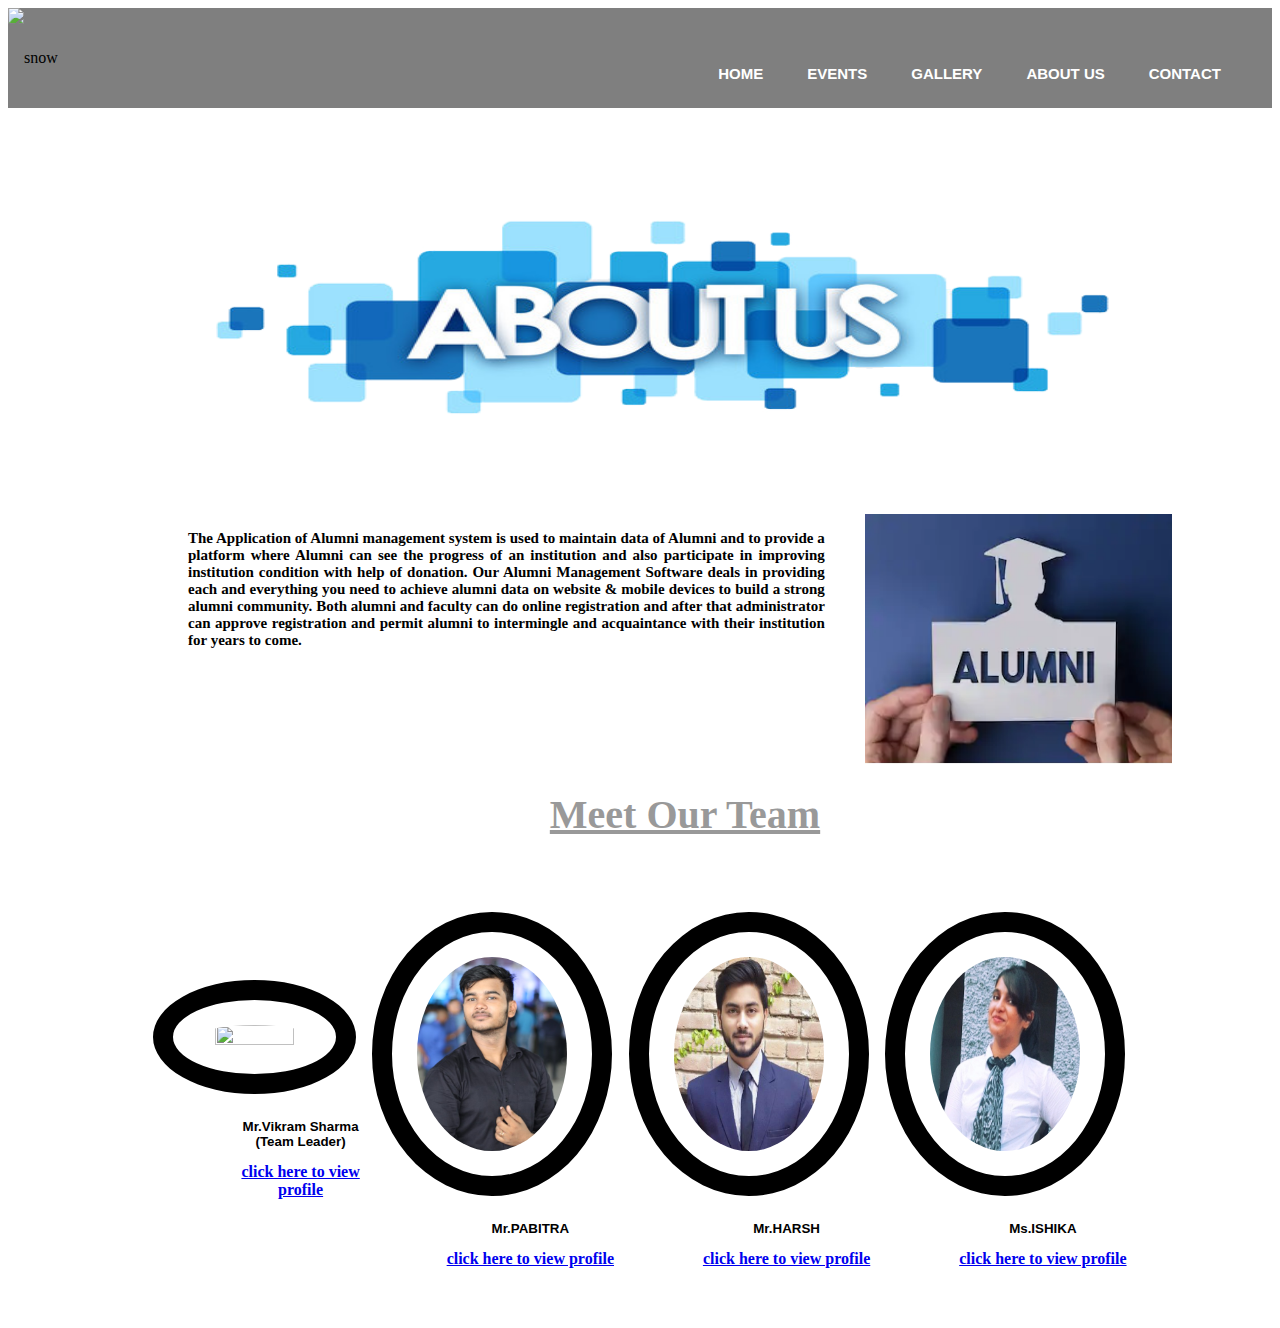
==== about/about us.html @ 5f572add "Added about" ====
<!doctype html>
<html>
<head>
<meta charset="utf-8">

<title>About Us</title>
<link rel="stylesheet"  href="css.css">
<style>
TD
{
  padding:20PX;
 }
 
H3
{ text-align:center;
} 
 P
{
font-family:'Times New Roman', Times, serif;color:#000; font-size:smaller
}

#profile p
{ text-align:center;
   font-family:"Arial Black", Gadget, sans-serif;
 }


</style>



</head>

<body>
	<div class="menu">
			
			<div class="leftmenu">
				 <img src="logo.jpg" alt="snow" style="height: 100px; width:300px">
			</div>
			<div class="rightmenu">
    <center>
        <ul>
           <li><a href="../index.html">HOME</a></li>
          <li><a href="../events/events.html">EVENTS</a></li>
          <li> <a href="../Gallery/Gallery.html">GALLERY</a></li>
          <li><a href="../about/about us.html">ABOUT US<a></li>
          <li><a href="https://vikramsh2002.github.io/My-Portfolio/#con" target="_blank">CONTACT</a></li>
       </ul>
      </center>
  
</div>
	<div class="bg-text">
 <center><img class="sticky" src="2.png" alt="Snow" style="height: 400px; width:1000px"></center>

<div id="warpper">

<header>





 </header>




<section style="min-height:500px">


<div style="width:100%;height:250px; background-color:#fff">


<div style="width:70%;height:250px; float:left">


<blockquote>

<p style="font-family:'Times New Roman', Times, serif;color:#000; font-size:smaller; text-align: justify; font-size: 15px; ">The Application of Alumni management system is used to maintain data of Alumni and to provide a platform where Alumni can see the progress of an institution and also participate in improving institution condition with help of donation.

Our Alumni Management Software deals in providing each and everything you need to achieve alumni data on website & mobile devices to build a strong alumni community. Both alumni and faculty can do online registration and after that administrator can approve registration and permit alumni to intermingle and acquaintance with their institution for years to come.
 </p>

 </blockquote>



</div>

<div style="width:30%;height:250px; background-color:green; float:left">

<img src="1.png" class="pabitra"  style="width:100%; height:100%;"/>

 </div>

</div>

<div style="width:100%;height:auto; background-color:white" id="profile">
<h1 style="font-style:normal; font-weight:lighter; color:#999; margin-left:50px; font-size: 40px; "><center><u><b>Meet Our Team</u></b></center> </h1>


<table style="margin-left:50px">

<tr>
   <td>
<img src="Vikram.jpg" class="img"  style="width:70%; height:50%";/> 
<p>Mr.Vikram Sharma <br/>(Team Leader) </p>

<a href="https://www.linkedin.com/in/vikram-sharma-740377187"> <center>  click here to view profile </center></a>

</td>

<td>
<img src="pabitra.png" class="img" style="width:70%; height:50%";/> 
<p>    Mr.PABITRA </p>

<a href="https://www.linkedin.com/in/pabitra-kumar-panda-77ba80169"> <center>click here to view profile </center></a>

</td>

<td>
<img src="harsh.png" class="img" style="width:70%; height:50%"; /> 
<p>Mr.HARSH </p>

<a href="https://www.linkedin.com/in/harsh-maheshwari-535233136">  <center> click here to view profile</center> </a>

</td>

<td>
<img src="ishika.jfif"  class="img" style="width:70%; height:50%;"/> 
<p>Ms.ISHIKA </p>

<a href="https://www.linkedin.com/in/ishika-aggarwal-163024191"><center>   click here to view profile</center> </a>

</td>



</tr>


</table>


</div>








 </section>


<footer>
<br>



</footer>




</div>


</body>
</html>
---- about/css.css ----
.img
{
	width:300px;
	height: 300px;
	border:20px solid black;
	border-radius: 80%;
	padding: 25px;
	float: right;
margin:25px;
}
.bg-text {

  color: white;
  font-weight: bold;
  position: absolute;
  top: 10%;
  left: 10%;
  z-index: 2;
  width: 80%;
  padding: 20px;
  text-align: center;
}
.h1
{
	font-style: times new roman;
	padding: 10px;
}
.rightmenu ul li a{
  text-decoration: none;
  color: white;
  display: block;
}

.menu{

  width: 100%;
  height: 100px;
  background-color: rgba(0,0,0,0.5);
}

.leftmenu{
  width: 20%;
  line-height: 100px;
  float: left;
/*  background-color: yellow;*/
}

.leftmenu h4{
  padding-left: 70px;
  font-weight: bold;
  color: white;
  font-size: 22px;
  font-family: 'Montserrat', sans-serif;
}


.rightmenu{
  width:70%;
  height: 100px;
  float: right;
  
}

.rightmenu ul{
  margin-left: 200px;
}

.rightmenu ul li {
  font-family: 'Montserrat', sans-serif;
  display: inline-block;
  list-style: none;
  font-size: 15px;
  color:white;
  font-weight: bold;
  line-height: 100px;
  margin-left: 40px;
  text-transform: uppercase;
  text-decoration: none;

}

#fisrtlist{
  text-decoration: none;
}

.rightmenu ul li:hover a{
  color: orange;
}
#buttonone{
  background-color: white;
  border: none;
  font-size: 12px;
  font-weight: bold;
  text-transform: uppercase;
  line-height: 40px;
  width: 150px;
  font-family: 'Montserrat', sans-serif;
  margin-top: 25px;
  border: 3px solid white;
}

#buttontwo{

  background-color: transparent;
  border: none;
  font-family: 'Montserrat', sans-serif;
  text-transform: uppercase;
  font-weight: bold;
  line-height: 40px;
  border: 3px solid white;
  width: 150px;
}
/* Responsive layout - when the screen is less than 600px wide, make the two columns stack on top of each other instead of next to each other */
@media screen and (max-width: 600px) {
  .column, input[type=submit] {
    width: 100%;
    margin-top: 0;
  }
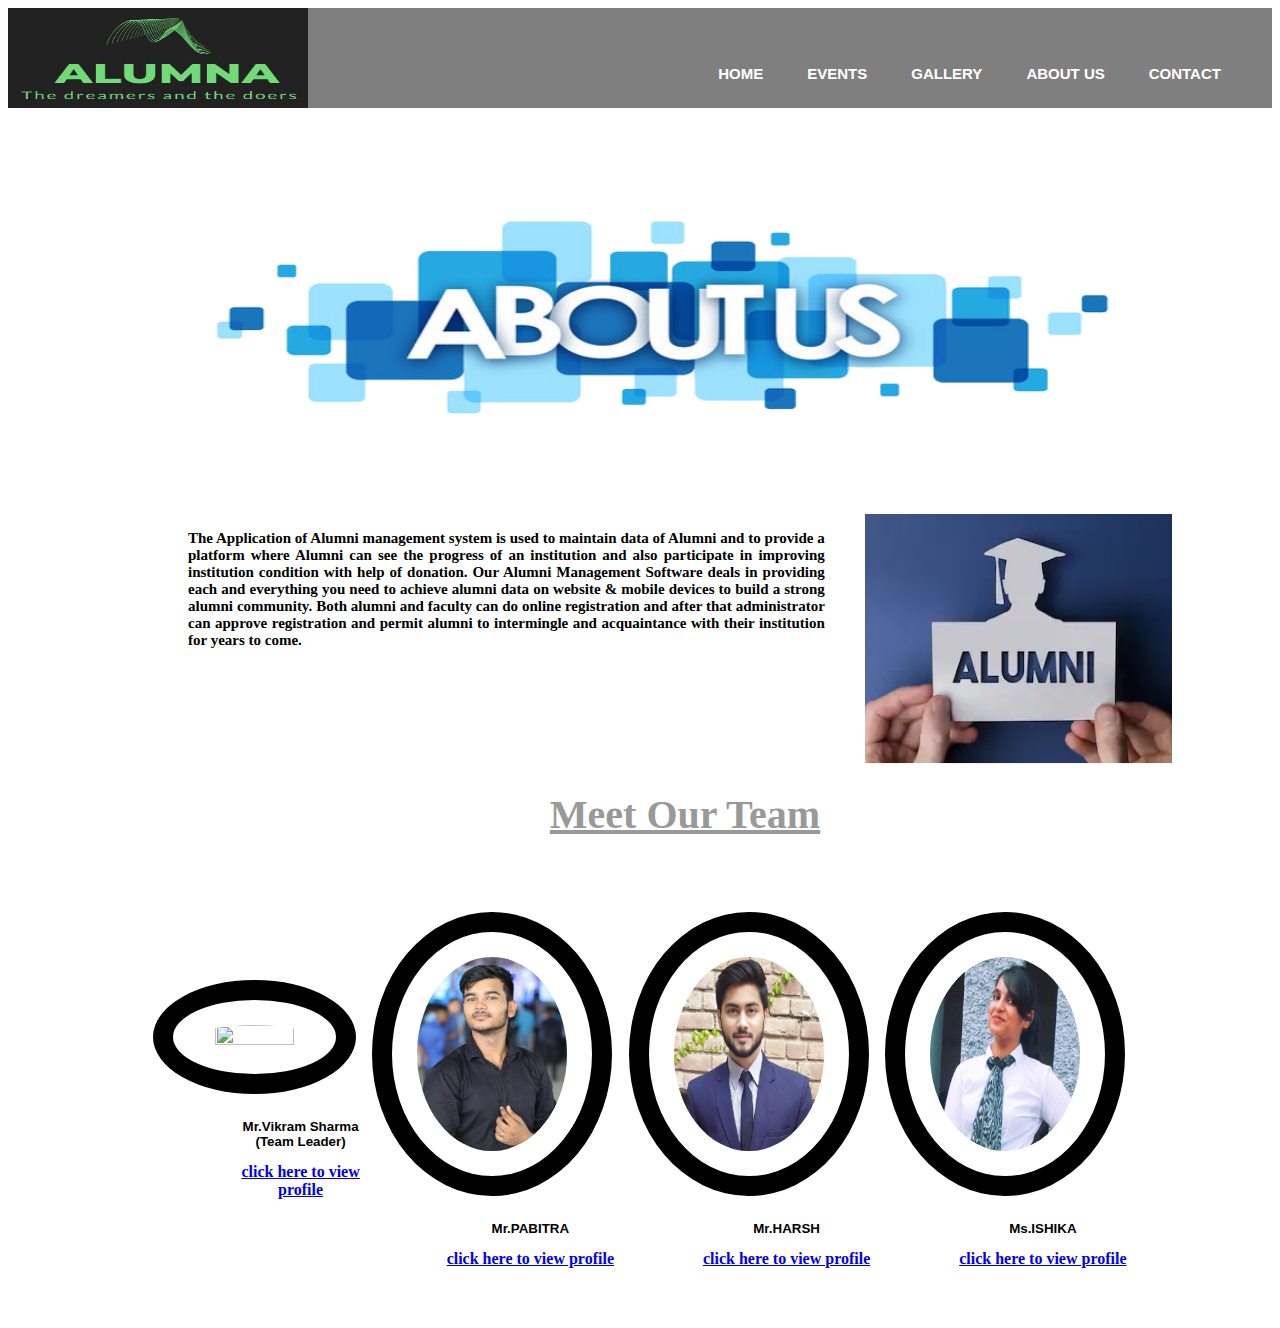
==== commit b6767188: "Gallery Add Attpt 2" ====
--- a/about/about us.html
+++ b/about/about us.html
@@ -35,14 +35,14 @@
 	<div class="menu">
 			
 			<div class="leftmenu">
-				 <img src="logo.jpg" alt="snow" style="height: 100px; width:300px">
+				 <img src="../logo.png" alt="snow" style="height: 100px; width:300px">
 			</div>
 			<div class="rightmenu">
     <center>
         <ul>
            <li><a href="../index.html">HOME</a></li>
           <li><a href="../events/events.html">EVENTS</a></li>
-          <li> <a href="../Gallery/Gallery.html">GALLERY</a></li>
+          <li> <a href="../gal/gal.html">GALLERY</a></li>
           <li><a href="../about/about us.html">ABOUT US<a></li>
           <li><a href="https://vikramsh2002.github.io/My-Portfolio/#con" target="_blank">CONTACT</a></li>
        </ul>
